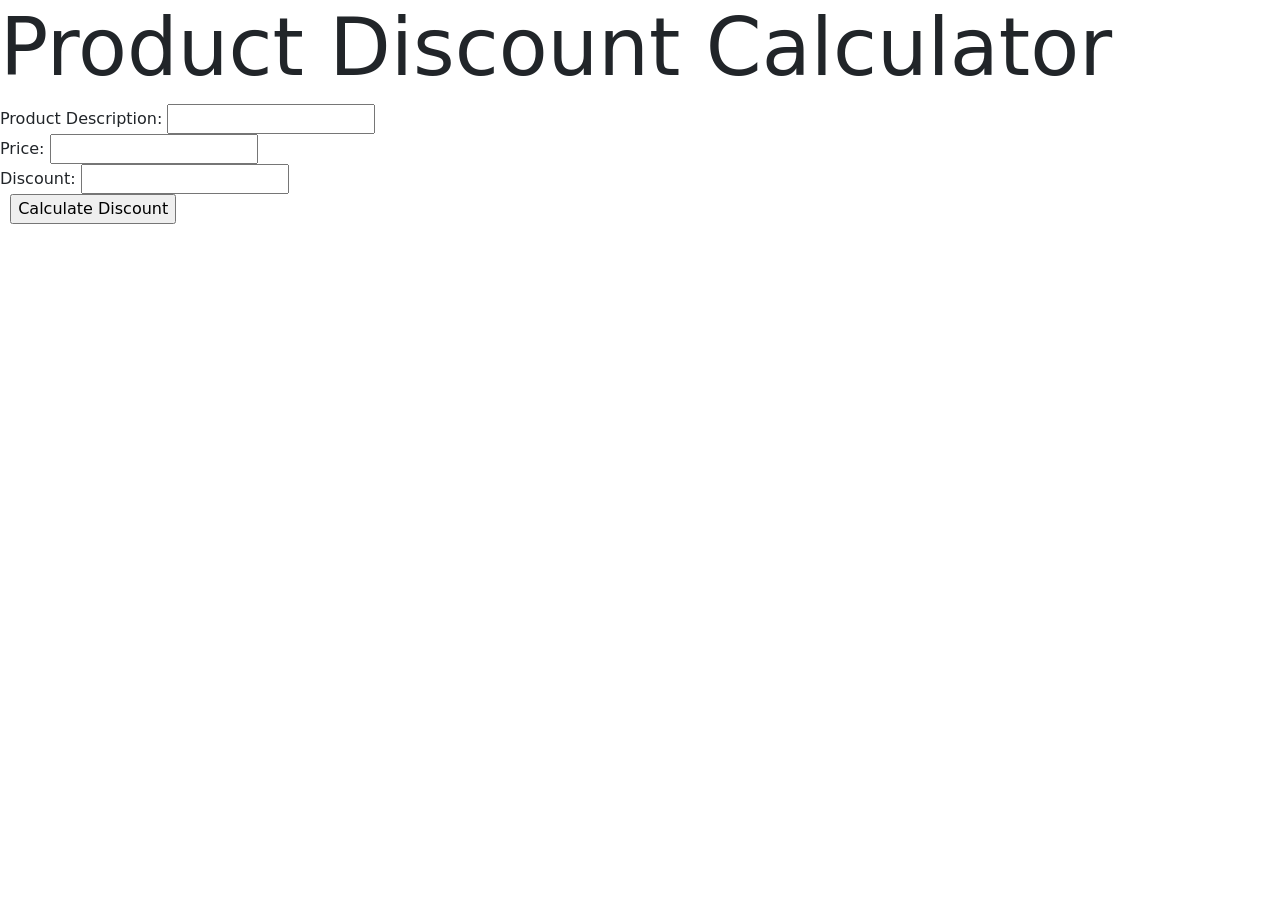
==== phpDmysql/ch01/productCalculator/public/index.html @ 4183a5d5 "index file" ====
<!DOCTYPE html>
<html lang="en">
    <head>
    <!-- Required meta tags always come first -->
    <meta charset="utf-8" />
    <meta name="viewport" content="width=device-width, initial-scale=1" />
        <title>Product Discount Calculator</title>
        <link rel="stylesheet" type="text/css" href="css/main.css">
        <!-- Bootstrap CSS -->
        <link
            href="https://cdn.jsdelivr.net/npm/bootstrap@5.3.8/dist/css/bootstrap.min.css"
            rel="stylesheet"
        >
    </head>
    <body>

        <h1 class="display-1">Product Discount Calculator</h1>
        <form action="displayDiscount.php" method="post">
            <div id="data">
                <label for="description">Product Description:</label>
                <input type="text" id="description" name="description" required><br>
                <label for="price">Price:</label>
                <input type="number" id="price" name="price" required><br>
                <label for="discount">Discount:</label>
                <input type="number" id="discount" name="discount" required><br>
            </div>
            <div id="buttons">
                <label for="submit">&nbsp;</label>
                <input type="submit" value="Calculate Discount">
            </div>
        </form>

        <!-- Bootstrap JS. -->
        <script
            src=https://cdn.jsdelivr.net/npm/bootstrap@5.3.8/dist/js/bootstrap.bundle.min.js>
        </script>
    </body>
</html>
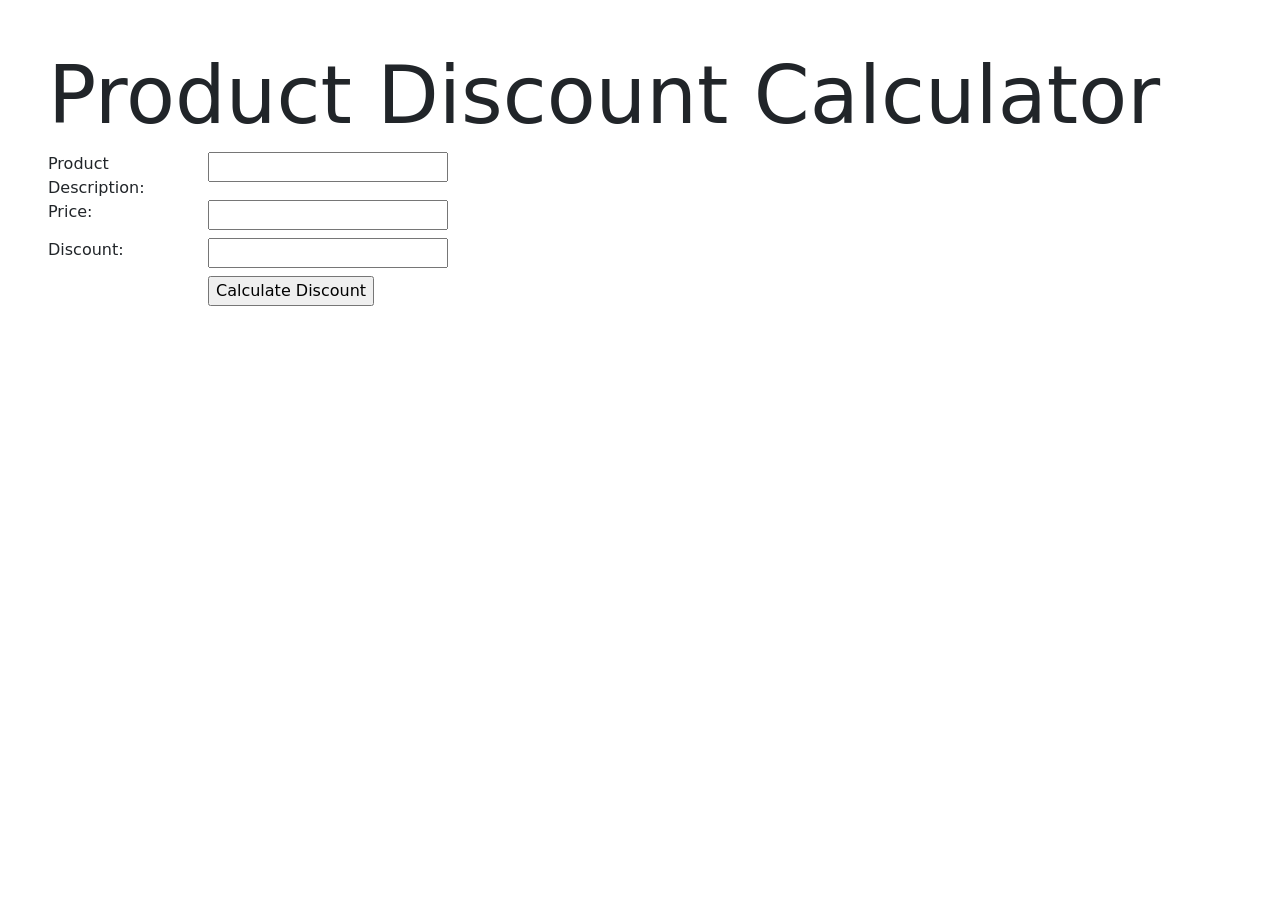
==== commit b9b64b4c: "added somw bs and php file names" ====
--- a/phpDmysql/ch01/productCalculator/public/index.html
+++ b/phpDmysql/ch01/productCalculator/public/index.html
@@ -12,10 +12,10 @@
             rel="stylesheet"
         >
     </head>
-    <body>
+    <body class="p-5">
 
         <h1 class="display-1">Product Discount Calculator</h1>
-        <form action="displayDiscount.php" method="post">
+        <form action="DisplayDiscount.php" method="post">
             <div id="data">
                 <label for="description">Product Description:</label>
                 <input type="text" id="description" name="description" required><br>
--- a/phpDmysql/ch01/productCalculator/public/css/main.css
+++ b/phpDmysql/ch01/productCalculator/public/css/main.css
@@ -0,0 +1,41 @@
+body {
+    font-family: Arial, Helvetica, sans-serif;
+    margin: lem;
+    padding: 0;
+}
+main {
+    width: 450px;
+    margin: 0 auto;
+    padding: 1.5em;
+    background: white;
+    border: 2px solid navy;
+}
+
+h1 {
+    color: navy;
+}
+
+label {
+    width: 10em;
+    padding-right: 1em;
+    float: left;
+}
+
+#data input {
+    float: left;
+    width: 15em;
+    margin-bottom: 0.5em;
+}
+
+#data span {
+    padding-left: 0.25em;
+}
+
+#buttons input {
+    float: left;
+    margin-bottom: 0.5em;
+}
+
+br {
+    clear: left;
+}
